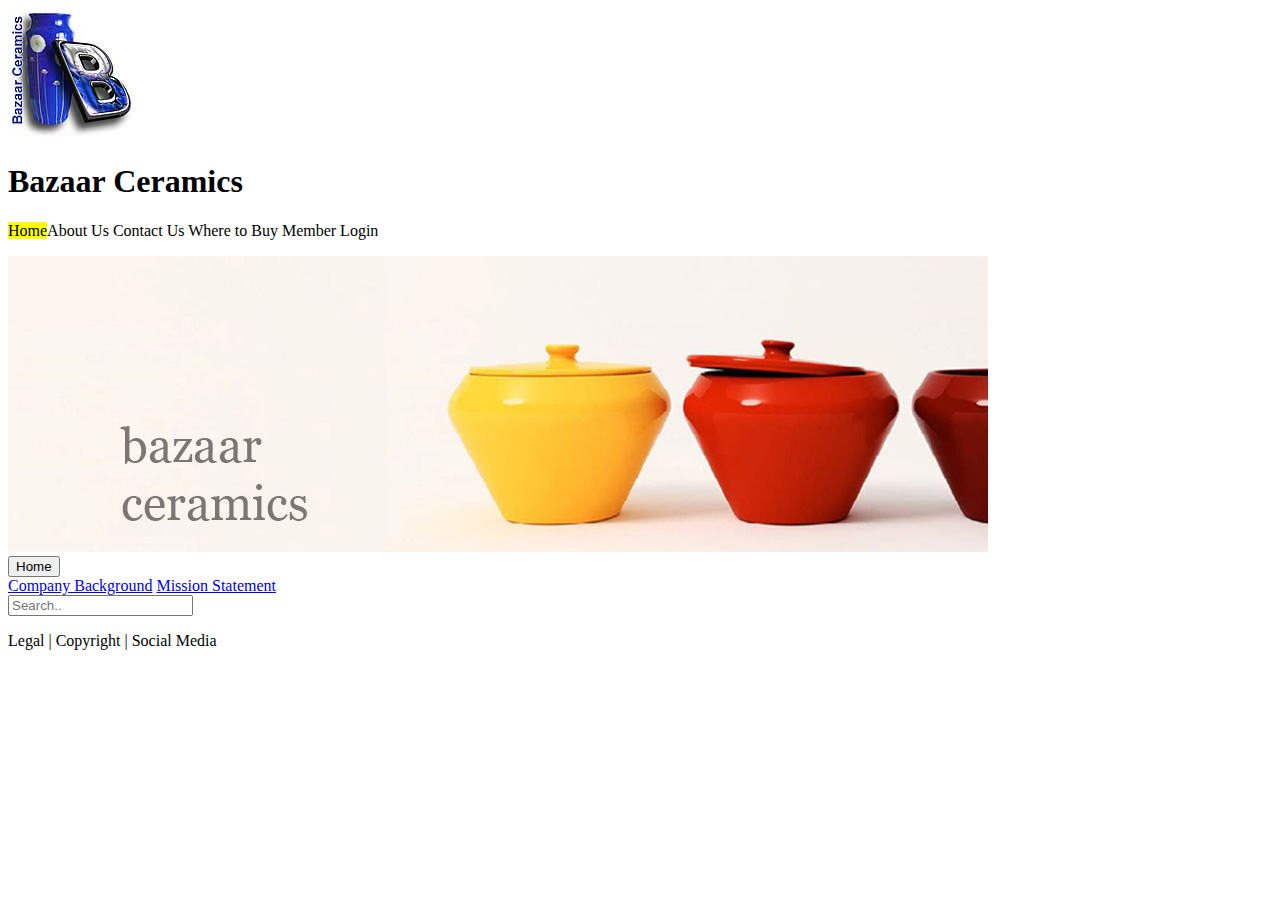
==== index.html @ 97257eb9 "Fixed img on homepage problem" ====
<!DOCTYPE html>
<html lang="en">

<head>
    <meta charset="UTF-8">
    <meta name="viewport" content="width=device-width, initial-scale=1.0">
    <title>Bazaar Ceramics</title>
    <link rel="stylesheet" type="text/css" href="./css/layout.css">
    <link rel="stylesheet" type="text/css" href="./css/style.css">
    <link rel="stylesheet" type="text/css" href="./css/mobile.css">
    <link rel="stylesheet" type="text/css" href="./css/tablet.css">
</head>

<body>
    <div class="flex-container">
        <header>
            <div class="logo">
                <a href="index.html">
                    <img src="Images/catalog/bazaar-logo.jpg" alt="Bazaar Ceramics logo">
                </a>
            </div>
            <div id="homeheading">
                <h1>Bazaar Ceramics</h1>
            </div>
            <div id="rightnav">
                <p>
                    <mark>Home</mark>About Us Contact Us Where to Buy Member Login
                </p>
            </div>
        </header>
        <div id="homebanner">
            <img src="Images/banner.jpg" alt="Bazaar Ceramics banner">
        </div>
        <nav>
            <div class="navbar">
                <div class="dropdown">
                    <button class="dropbtn">
                    Home
                    </button>
                    <!--Button-->
                    <div class="dropdown-content">
                        <a href="/html/company_bg.html">Company Background</a>
                        <a href="/html/company_mission.html">Mission Statement</a>
                    </div>
                    <!--Dropdown menu-->
                    <div class="searchbar">
                        <input type="text" placeholder="Search..">
                        <!--Searchbar-->
                    </div>
                </div>
            </div>
        </nav>
        <main>
            <div class="row">
                <div class="column left">

                </div>
                <div class="column right">

                </div>
            </div>
        </main>
    </div>
    <footer>
        <p>Legal | Copyright | Social Media </p>
    </footer>
</body>

</html>
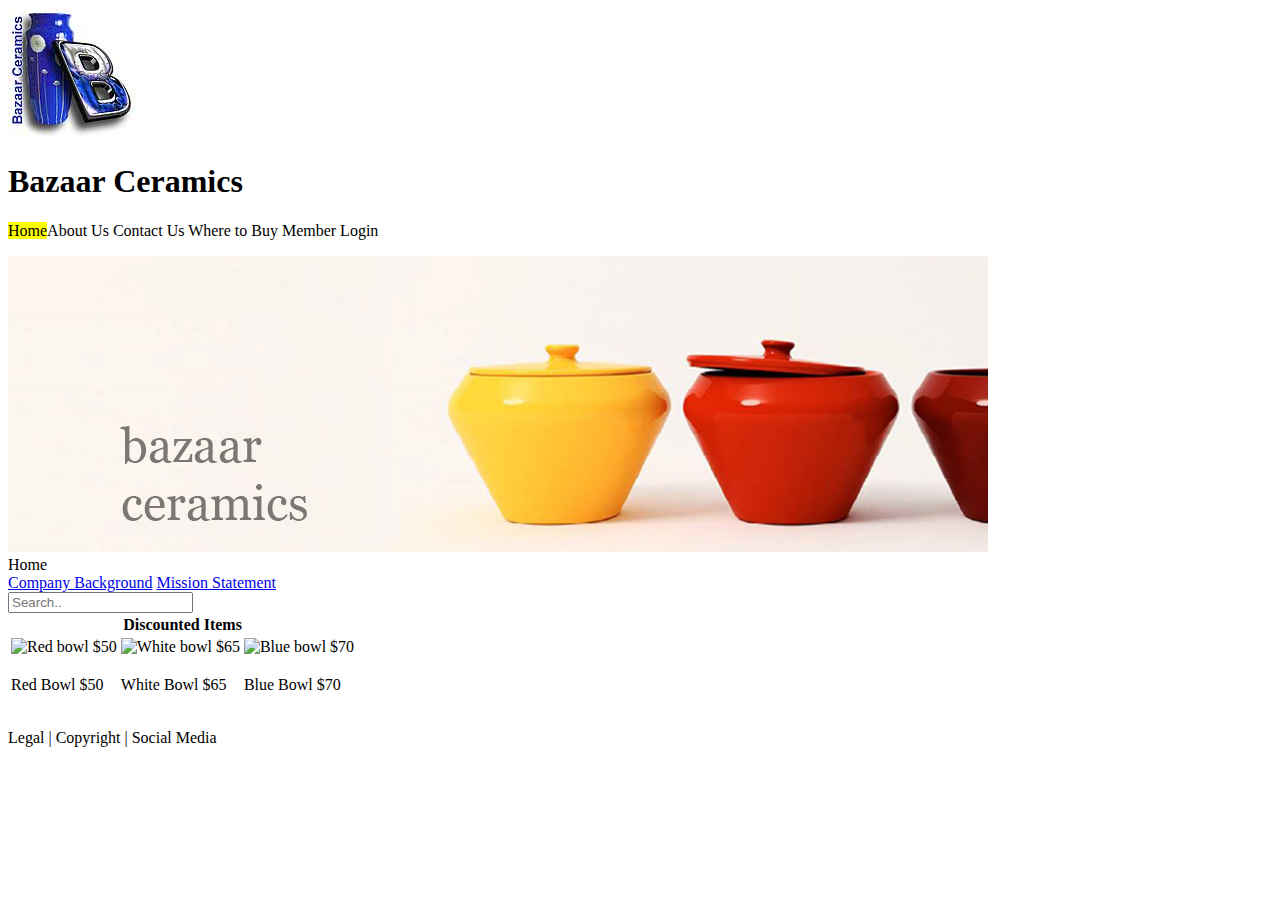
==== commit 28f3de6c: "Fixing responsiveness design css" ====
--- a/index.html
+++ b/index.html
@@ -34,13 +34,11 @@
         <nav>
             <div class="navbar">
                 <div class="dropdown">
-                    <button class="dropbtn">
-                    Home
-                    </button>
+                    <a button="index.html" class="dropbtn">Home</a>
                     <!--Button-->
                     <div class="dropdown-content">
-                        <a href="/html/company_bg.html">Company Background</a>
-                        <a href="/html/company_mission.html">Mission Statement</a>
+                        <a href="html/company_bg.html">Company Background</a>
+                        <a href="html/company_mission.html">Mission Statement</a>
                     </div>
                     <!--Dropdown menu-->
                     <div class="searchbar">
@@ -51,13 +49,31 @@
             </div>
         </nav>
         <main>
-            <div class="row">
-                <div class="column left">
-
-                </div>
-                <div class="column right">
-
-                </div>
+            <div class="content">
+                <!-- Content table-->
+                <table>
+                    <tr>
+                        <th colspan="3">
+                            Discounted Items
+                        </th>
+                    </tr>
+                    <tr>
+                        <td><img src=" " alt="Red bowl $50" /></td>
+                        <td><img src=" " alt="White bowl $65" /></td>
+                        <td><img src=" " alt="Blue bowl $70" /></td>
+                    </tr>
+                    <tr class="textaligncenter">
+                        <td>
+                            <p>Red Bowl $50</p>
+                        </td>
+                        <td>
+                            <p>White Bowl $65</p>
+                        </td>
+                        <td>
+                            <p>Blue Bowl $70</p>
+                        </td>
+                    </tr>
+                </table>
             </div>
         </main>
     </div>
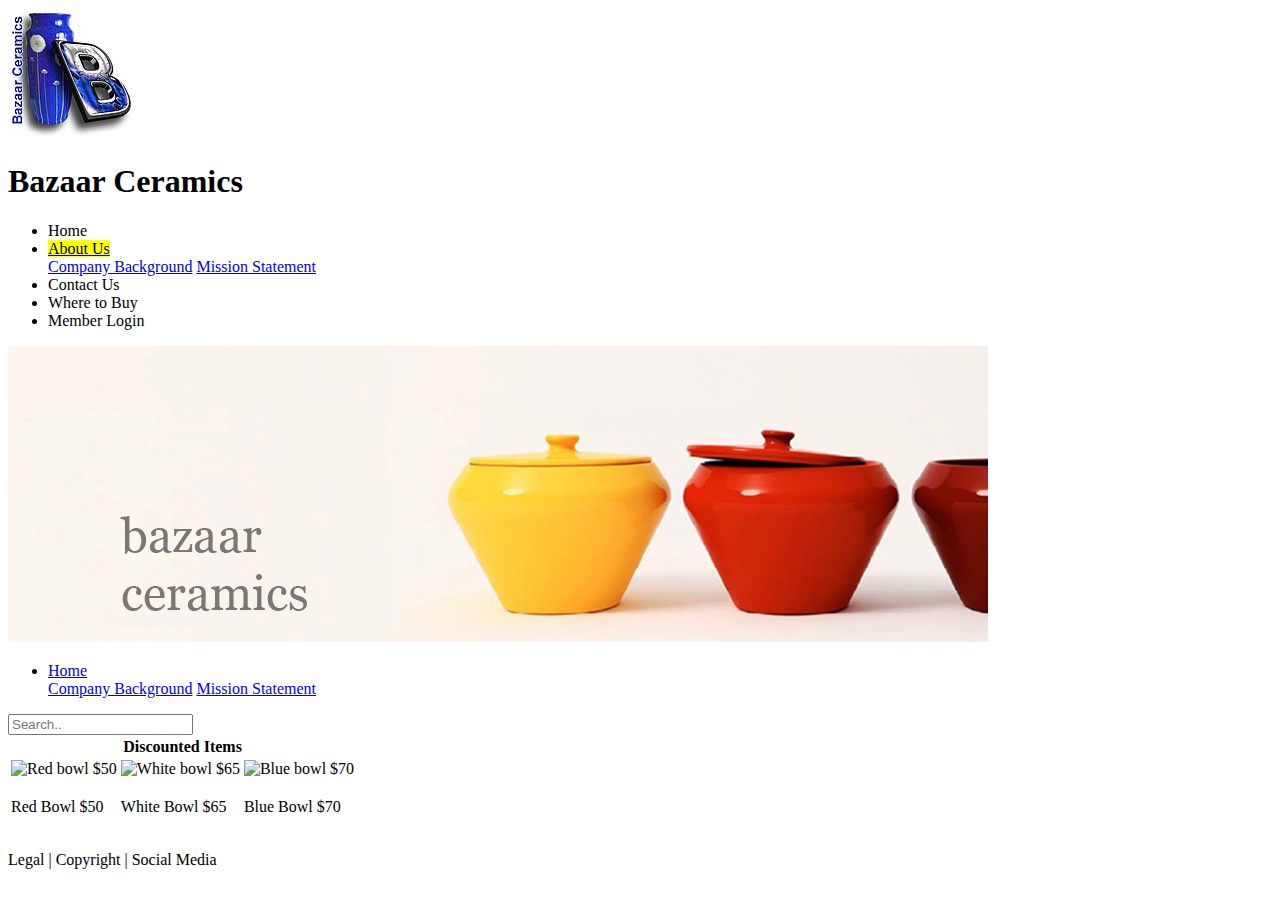
==== commit b35135a3: "Correct on homepage differences in nav" ====
--- a/index.html
+++ b/index.html
@@ -5,10 +5,10 @@
     <meta charset="UTF-8">
     <meta name="viewport" content="width=device-width, initial-scale=1.0">
     <title>Bazaar Ceramics</title>
-    <link rel="stylesheet" type="text/css" href="./css/layout.css">
-    <link rel="stylesheet" type="text/css" href="./css/style.css">
-    <link rel="stylesheet" type="text/css" href="./css/mobile.css">
-    <link rel="stylesheet" type="text/css" href="./css/tablet.css">
+    <link rel="stylesheet" type="text/css" href="css/layout.css">
+    <link rel="stylesheet" type="text/css" href="css/style.css">
+    <link rel="stylesheet" type="text/css" href="css/mobile.css">
+    <link rel="stylesheet" type="text/css" href="css/tablet.css">
 </head>
 
 <body>
@@ -22,60 +22,71 @@
             <div id="homeheading">
                 <h1>Bazaar Ceramics</h1>
             </div>
-            <div id="rightnav">
-                <p>
-                    <mark>Home</mark>About Us Contact Us Where to Buy Member Login
-                </p>
+            <div id="subnav">
+                <ul>
+                    <li>Home</li>
+                    <li class="dropdown"><a href="javascript:void(0)"><mark>About Us</mark></a>
+                        <div class="dropdown-content">
+                            <a href="html/company_bg.html">Company Background</a>
+                            <a href="html/company_mission.html">Mission Statement</a>
+                        </div>
+                    </li>
+                    <li>Contact Us</li>
+                    <li>Where to Buy</li>
+                    <li>Member Login</li>
+                </ul>
             </div>
-        </header>
-        <div id="homebanner">
-            <img src="Images/banner.jpg" alt="Bazaar Ceramics banner">
-        </div>
-        <nav>
-            <div class="navbar">
-                <div class="dropdown">
-                    <a button="index.html" class="dropbtn">Home</a>
-                    <!--Button-->
+    </div>
+    </header>
+    <div id="homebanner">
+        <img src="Images/banner.jpg" alt="Bazaar Ceramics banner">
+    </div>
+    <nav>
+        <div class="navbar">
+            <!--Navigation Menu Dropdowns-->
+            <ul>
+                <li class="dropdown">
+                    <a href="javascript:void(0)" class="dropbtn">Home</a>
                     <div class="dropdown-content">
                         <a href="html/company_bg.html">Company Background</a>
                         <a href="html/company_mission.html">Mission Statement</a>
                     </div>
-                    <!--Dropdown menu-->
-                    <div class="searchbar">
-                        <input type="text" placeholder="Search..">
-                        <!--Searchbar-->
-                    </div>
-                </div>
+                </li>
+            </ul>
+            <div class="searchbar">
+                <input type="text" placeholder="Search..">
+                <!--Searchbar-->
             </div>
-        </nav>
-        <main>
-            <div class="content">
-                <!-- Content table-->
-                <table>
-                    <tr>
-                        <th colspan="3">
-                            Discounted Items
-                        </th>
-                    </tr>
-                    <tr>
-                        <td><img src=" " alt="Red bowl $50" /></td>
-                        <td><img src=" " alt="White bowl $65" /></td>
-                        <td><img src=" " alt="Blue bowl $70" /></td>
-                    </tr>
-                    <tr class="textaligncenter">
-                        <td>
-                            <p>Red Bowl $50</p>
-                        </td>
-                        <td>
-                            <p>White Bowl $65</p>
-                        </td>
-                        <td>
-                            <p>Blue Bowl $70</p>
-                        </td>
-                    </tr>
-                </table>
-            </div>
-        </main>
+        </div>
+    </nav>
+    <main>
+        <div class="content">
+            <!-- Content table-->
+            <table>
+                <tr>
+                    <th colspan="3">
+                        Discounted Items
+                    </th>
+                </tr>
+                <tr>
+                    <td><img src=" " alt="Red bowl $50" /></td>
+                    <td><img src=" " alt="White bowl $65" /></td>
+                    <td><img src=" " alt="Blue bowl $70" /></td>
+                </tr>
+                <tr class="textaligncenter">
+                    <td>
+                        <p>Red Bowl $50</p>
+                    </td>
+                    <td>
+                        <p>White Bowl $65</p>
+                    </td>
+                    <td>
+                        <p>Blue Bowl $70</p>
+                    </td>
+                </tr>
+            </table>
+        </div>
+    </main>
     </div>
     <footer>
         <p>Legal | Copyright | Social Media </p>
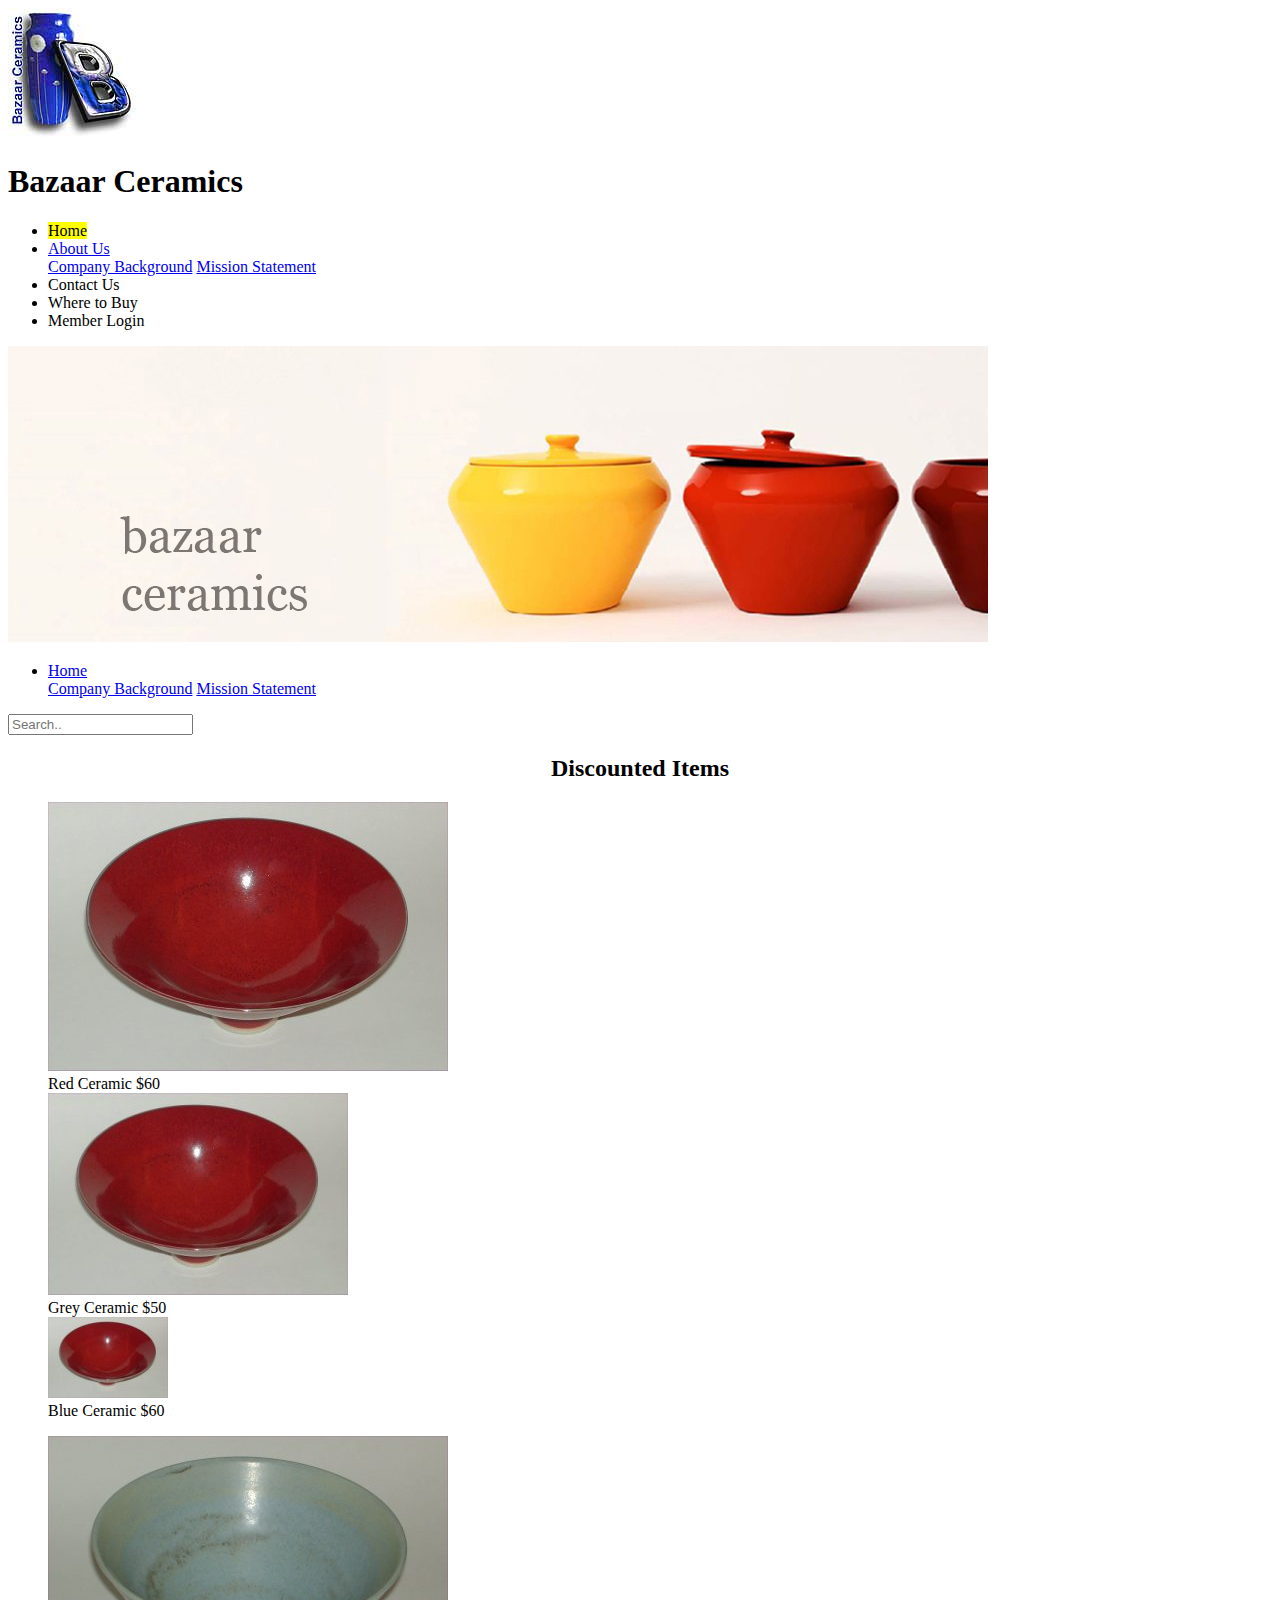
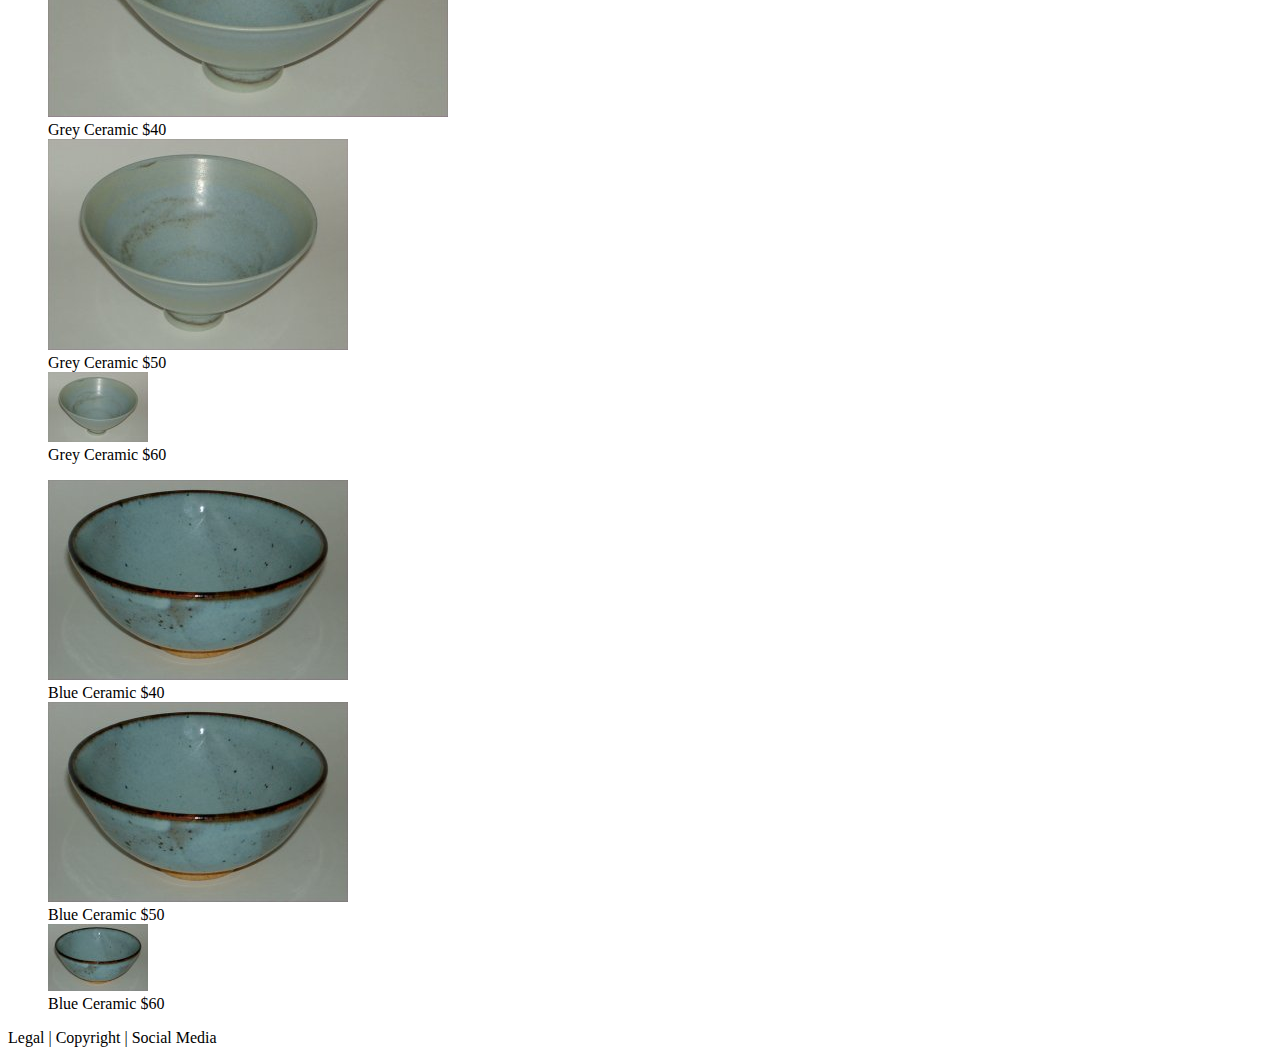
==== commit ade4d50c: "Final submission changes" ====
--- a/index.html
+++ b/index.html
@@ -2,6 +2,7 @@
 <html lang="en">
 
 <head>
+
     <meta charset="UTF-8">
     <meta name="viewport" content="width=device-width, initial-scale=1.0">
     <title>Bazaar Ceramics</title>
@@ -9,23 +10,30 @@
     <link rel="stylesheet" type="text/css" href="css/style.css">
     <link rel="stylesheet" type="text/css" href="css/mobile.css">
     <link rel="stylesheet" type="text/css" href="css/tablet.css">
+
 </head>
 
 <body>
+
     <div class="flex-container">
-        <header>
+
+        <div class="header">
+
             <div class="logo">
                 <a href="index.html">
                     <img src="Images/catalog/bazaar-logo.jpg" alt="Bazaar Ceramics logo">
                 </a>
             </div>
+
             <div id="homeheading">
                 <h1>Bazaar Ceramics</h1>
             </div>
+
             <div id="subnav">
+
                 <ul>
-                    <li>Home</li>
-                    <li class="dropdown"><a href="javascript:void(0)"><mark>About Us</mark></a>
+                    <li><mark>Home</mark></li>
+                    <li class="dropdown"><a href="javascript:void(0)">About Us</a>
                         <div class="dropdown-content">
                             <a href="html/company_bg.html">Company Background</a>
                             <a href="html/company_mission.html">Mission Statement</a>
@@ -35,62 +43,109 @@
                     <li>Where to Buy</li>
                     <li>Member Login</li>
                 </ul>
+
             </div>
+
+        </div>
+
+        <nav>
+
+            <div id="homebanner">
+                <img src="Images/banner.jpg" alt="Bazaar Ceramics banner">
+            </div>
+
+            <div class="navbar row">
+                <!--Navigation Menu Dropdowns-->
+                <ul>
+                    <li class="dropdown">
+                        <a href="javascript:void(0)" class="dropbtn">Home</a>
+                        <div class="dropdown-content">
+                            <a href="html/company_bg.html">Company Background</a>
+                            <a href="html/company_mission.html">Mission Statement</a>
+                        </div>
+                    </li>
+                </ul>
+
+                <div class="searchbar">
+                    <input type="text" placeholder="Search..">
+                    <!--Searchbar-->
+                </div>
+
+            </div>
+
+        </nav>
+
+        <div class="header">
+            <h2 style="text-align: center;">Discounted Items</h2>
+        </div>
+
+        <div class="row">
+
+            <figure>
+
+                <picture class="image1">
+                    <img src="Images/catalog/bcpot002_small.jpg" alt="Red Ceramic" />
+                    <figcaption>Red Ceramic $60</figcaption>
+                </picture>
+
+                <picture class="image2">
+                    <img src="Images/catalog/bcpot002_smaller.jpg" alt="Grey Ceramic">
+                    <figcaption>Grey Ceramic $50</figcaption>
+                </picture>
+
+                <picture class="image3">
+                    <img src="Images/catalog/bcpot002_thumb.jpg" alt="Blue Ceramic">
+                    <figcaption>Blue Ceramic $60</figcaption>
+                </picture>
+
+            </figure>
+
+            <figure>
+
+                <picture class="image1">
+                    <img src="Images/catalog/bcpot010_small.jpg" alt="Blue Ceramic" />
+                    <figcaption>Grey Ceramic $40</figcaption>
+                </picture>
+
+                <picture class="image2">
+                    <img src="Images/catalog/bcpot010_smaller.jpg" alt="Grey Ceramic" />
+                    <figcaption>Grey Ceramic $50</figcaption>
+                </picture>
+
+                <picture class="image3">
+                    <img src="Images/catalog/bcpot010_thumb.jpg" alt="Blue Ceramic" />
+                    <figcaption>Grey Ceramic $60</figcaption>
+                </picture>
+
+            </figure>
+
+            <figure>
+
+                <picture class="image1">
+                    <img src="Images/catalog/bcpot006_small.jpg" alt="Blue Ceramic" />
+                    <figcaption>Blue Ceramic $40</figcaption>
+                </picture>
+
+                <picture class="image2">
+                    <img src="Images/catalog/bcpot006_smaller.jpg" alt="Blue Ceramic" />
+                    <figcaption>Blue Ceramic $50</figcaption>
+                </picture>
+
+                <picture class="image3">
+                    <img src="Images/catalog/bcpot006_thumb.jpg" alt="Blue Ceramic" />
+                    <figcaption>Blue Ceramic $60</figcaption>
+                </picture>
+
+            </figure>
+
+        </div>
+
+        <footer>
+            <p>Legal | Copyright | Social Media </p>
+        </footer>
+
     </div>
-    </header>
-    <div id="homebanner">
-        <img src="Images/banner.jpg" alt="Bazaar Ceramics banner">
-    </div>
-    <nav>
-        <div class="navbar">
-            <!--Navigation Menu Dropdowns-->
-            <ul>
-                <li class="dropdown">
-                    <a href="javascript:void(0)" class="dropbtn">Home</a>
-                    <div class="dropdown-content">
-                        <a href="html/company_bg.html">Company Background</a>
-                        <a href="html/company_mission.html">Mission Statement</a>
-                    </div>
-                </li>
-            </ul>
-            <div class="searchbar">
-                <input type="text" placeholder="Search..">
-                <!--Searchbar-->
-            </div>
-        </div>
-    </nav>
-    <main>
-        <div class="content">
-            <!-- Content table-->
-            <table>
-                <tr>
-                    <th colspan="3">
-                        Discounted Items
-                    </th>
-                </tr>
-                <tr>
-                    <td><img src=" " alt="Red bowl $50" /></td>
-                    <td><img src=" " alt="White bowl $65" /></td>
-                    <td><img src=" " alt="Blue bowl $70" /></td>
-                </tr>
-                <tr class="textaligncenter">
-                    <td>
-                        <p>Red Bowl $50</p>
-                    </td>
-                    <td>
-                        <p>White Bowl $65</p>
-                    </td>
-                    <td>
-                        <p>Blue Bowl $70</p>
-                    </td>
-                </tr>
-            </table>
-        </div>
-    </main>
-    </div>
-    <footer>
-        <p>Legal | Copyright | Social Media </p>
-    </footer>
+
 </body>
 
 </html>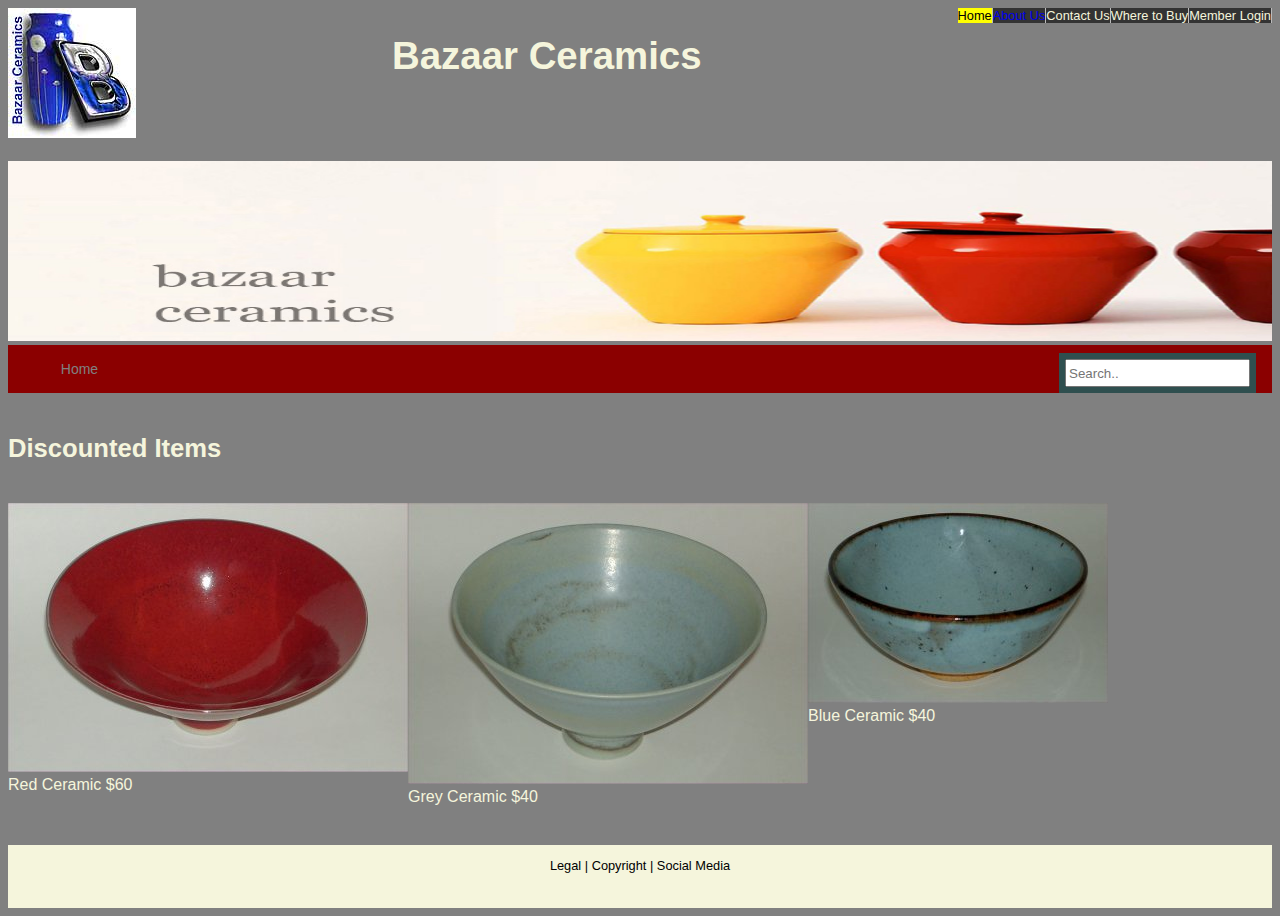
==== commit 9701aac5: "Relative links in css" ====
--- a/index.html
+++ b/index.html
@@ -6,10 +6,10 @@
     <meta charset="UTF-8">
     <meta name="viewport" content="width=device-width, initial-scale=1.0">
     <title>Bazaar Ceramics</title>
-    <link rel="stylesheet" type="text/css" href="css/layout.css">
-    <link rel="stylesheet" type="text/css" href="css/style.css">
-    <link rel="stylesheet" type="text/css" href="css/mobile.css">
-    <link rel="stylesheet" type="text/css" href="css/tablet.css">
+    <link rel="stylesheet" type="text/css" href="CSS/layout.css">
+    <link rel="stylesheet" type="text/css" href="CSS/style.css">
+    <link rel="stylesheet" type="text/css" href="CSS/mobile.css">
+    <link rel="stylesheet" type="text/css" href="CSS/tablet.css">
 
 </head>
 
@@ -148,4 +148,4 @@
 
 </body>
 
-</html>+</html>
--- a/CSS/layout.css
+++ b/CSS/layout.css
@@ -0,0 +1,159 @@
+* {
+    box-sizing: border-box;
+}
+
+body {
+    min-height: 0;
+    min-width: 0;
+}
+
+img {
+    max-width: 100%;
+    height: auto;
+}
+
+.header {
+    display: flex;
+    width: 100vw;
+    justify-content: space-between;
+}
+
+.header div :last-child {
+    margin-left: auto;
+}
+
+.header div :nth-child(2) {
+    flex: 1 0 0;
+}
+
+#homebanner img {
+    width: 100vw;
+    height: 20vh;
+}
+
+.flex-container {
+    display: flex;
+    flex-flow: row wrap;
+    align-content: stretch;
+    align-items: stretch;
+    min-width: 0;
+    height: 100vh;
+}
+
+.searchbar {
+    display: flex;
+    padding: 6px;
+    border: none;
+    margin-top: 8px;
+    margin-right: 16px;
+}
+
+.row {
+    display: flex;
+    flex-flow: row;
+}
+
+.column {
+    flex: 1 0 0;
+}
+
+.left {
+    flex: 3 0 0;
+}
+
+.right {
+    flex: 1 0 0;
+}
+
+nav {
+    width: 100vw;
+}
+
+
+/* Navbar container */
+
+.navbar {
+    display: flex;
+    justify-content: space-between;
+    overflow: hidden;
+}
+
+
+/* Links inside the navbar */
+
+.navbar a {
+    padding: 0 0;
+    text-decoration: none;
+}
+
+
+/* The dropdown container */
+
+.dropdown {
+    float: none;
+    overflow: hidden;
+}
+
+
+/* Dropdown button */
+
+.dropdown .dropbtn {
+    border: none;
+    outline: none;
+    padding: 0 1vw;
+    margin: 0;
+}
+
+
+/* Dropdown content (hidden by default) */
+
+.dropdown-content {
+    display: none;
+    position: absolute;
+    min-width: 1vw;
+    z-index: 1;
+}
+
+
+/* Links inside the dropdown */
+
+.dropdown-content a {
+    float: none;
+    padding: 0 1vw;
+    text-decoration: none;
+    display: block;
+    text-align: center;
+}
+
+
+/* Show the dropdown menu on hover */
+
+.dropdown:hover .dropdown-content {
+    display: block;
+}
+
+footer {
+    margin-top: auto;
+    width: 100vw;
+    height: 7vh;
+    text-align: center;
+}
+
+.image2 {
+    display: none;
+}
+
+.image3 {
+    display: none;
+}
+
+figure {
+    display: flex;
+    flex-direction: column;
+    margin: 0;
+}
+
+figcaption {
+    align-self: flex-end;
+    text-align: left;
+}--- a/CSS/style.css
+++ b/CSS/style.css
@@ -0,0 +1,121 @@
+html {
+    padding: 0;
+}
+
+body {
+    font-family: Arial, Arial, Helvetica, sans-serif;
+    background-color: grey;
+}
+
+h1 {
+    font-size: 3vw;
+    text-align: center;
+}
+
+h2 {
+    font-size: 2vw;
+}
+
+li {
+    font-size: 1vw;
+}
+
+p {
+    font-size: 1vw;
+}
+
+.flex-container {
+    color: beige;
+    background-color: grey;
+}
+
+.searchbar {
+    background-color: darkslategray;
+    font-size: 12px;
+}
+
+.left {
+    background-color: grey;
+}
+
+.right {
+    background-color: grey;
+}
+
+#subnav ul {
+    list-style-type: none;
+    margin: 0;
+    padding: 0;
+    overflow: hidden;
+    background-color: #333;
+}
+
+#subnav li {
+    float: left;
+    border-right: 1px solid #bbb;
+}
+
+#subnav li a {
+    text-align: center;
+    text-decoration: none;
+}
+
+.navbar {
+    background-color: darkred;
+    font-family: Arial;
+}
+
+.navbar a {
+    font-size: 14px;
+    color: black;
+    text-align: center;
+}
+
+.dropdown .dropbtn {
+    background-color: darkred;
+    color: Grey;
+    font-size: 14px;
+    text-align: center;
+}
+
+
+/* Add a beige background color to navbar links on hover */
+
+.navbar a:hover,
+.dropdown:hover .dropbtn {
+    background-color: beige;
+}
+
+.dropdown-content {
+    background-color: brown;
+    box-shadow: 0px 8px 16px 0px rgba(0, 0, 0, 0.2);
+}
+
+.dropdown-content a {
+    color: black;
+}
+
+
+/* Add a beige background color to dropdown links on hover */
+
+.dropdown-content a:hover {
+    background-color: beige;
+}
+
+
+/* Show current link */
+
+.currentLink {
+    background-color: red;
+}
+
+footer {
+    background-color: beige;
+}
+
+footer p {
+    text-align: center;
+    margin: 0;
+    padding: 1em;
+    color: #000
+}--- a/CSS/mobile.css
+++ b/CSS/mobile.css
@@ -0,0 +1,22 @@
+/* Turns into responsive column and image switch */
+
+@media only screen and (max-width: 500px) {
+    .row {
+        flex-flow: column wrap
+    }
+    #homebanner {
+        display: none;
+    }
+    #subnav {
+        display: none;
+    }
+    .image1 {
+        display: none;
+    }
+    .image2 {
+        display: none;
+    }
+    .image3 {
+        display: block;
+    }
+}--- a/CSS/tablet.css
+++ b/CSS/tablet.css
@@ -0,0 +1,13 @@
+/* Image switch */
+
+@media only screen and (max-width: 800px) {
+    .image1 {
+        display: none;
+    }
+    .image2 {
+        display: block;
+    }
+    .image3 {
+        display: none;
+    }
+}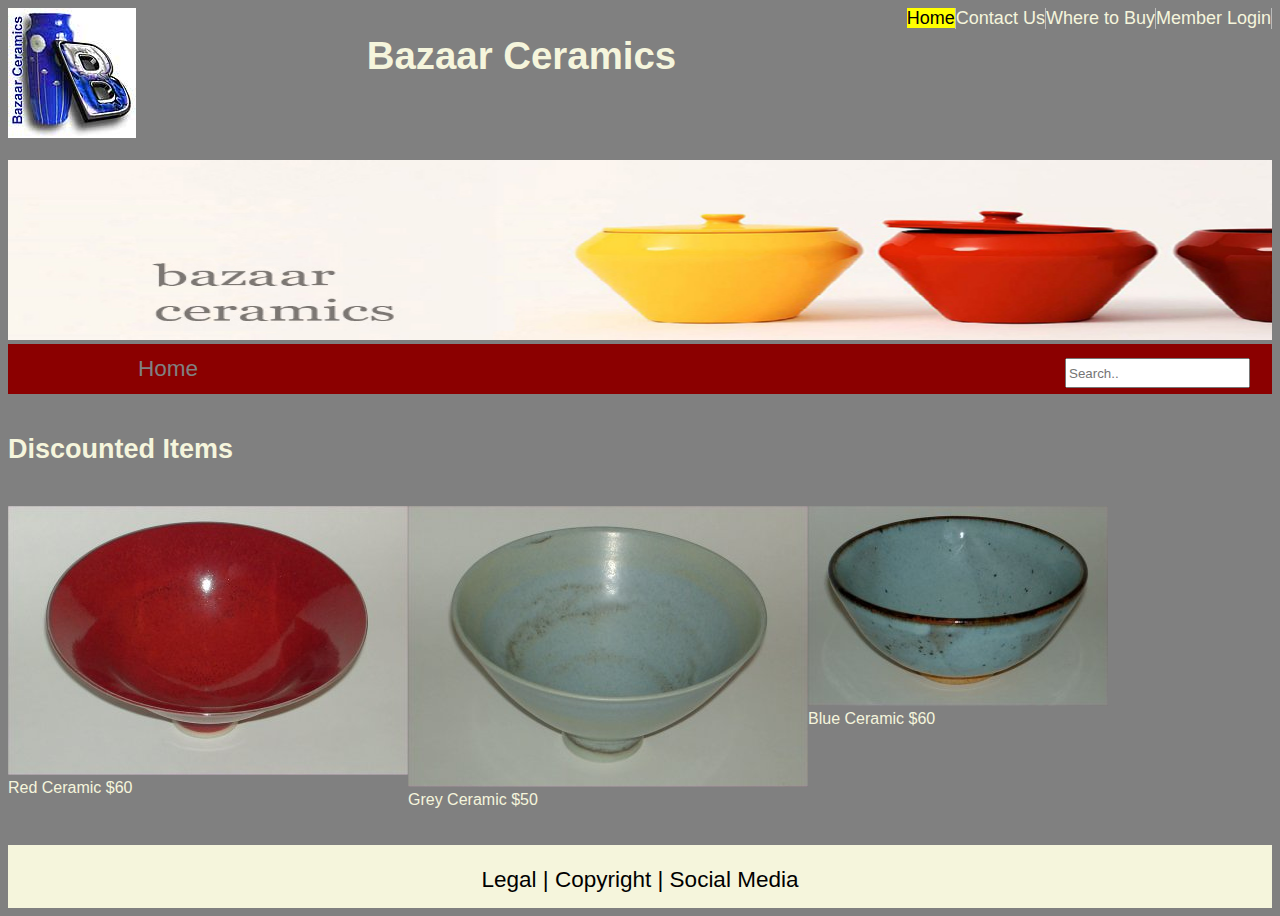
==== commit c434bcd1: "Fixed flexbox changes and navbar styling" ====
--- a/index.html
+++ b/index.html
@@ -33,12 +33,6 @@
 
                 <ul>
                     <li><mark>Home</mark></li>
-                    <li class="dropdown"><a href="javascript:void(0)">About Us</a>
-                        <div class="dropdown-content">
-                            <a href="html/company_bg.html">Company Background</a>
-                            <a href="html/company_mission.html">Mission Statement</a>
-                        </div>
-                    </li>
                     <li>Contact Us</li>
                     <li>Where to Buy</li>
                     <li>Member Login</li>
@@ -60,8 +54,8 @@
                     <li class="dropdown">
                         <a href="javascript:void(0)" class="dropbtn">Home</a>
                         <div class="dropdown-content">
-                            <a href="html/company_bg.html">Company Background</a>
-                            <a href="html/company_mission.html">Mission Statement</a>
+                            <a href="HTML/company_bg.html">Company Background</a>
+                            <a href="HTML/company_mission.html">Mission Statement</a>
                         </div>
                     </li>
                 </ul>
@@ -90,12 +84,12 @@
 
                 <picture class="image2">
                     <img src="Images/catalog/bcpot002_smaller.jpg" alt="Grey Ceramic">
-                    <figcaption>Grey Ceramic $50</figcaption>
+                    <figcaption>Red Ceramic $60</figcaption>
                 </picture>
 
                 <picture class="image3">
                     <img src="Images/catalog/bcpot002_thumb.jpg" alt="Blue Ceramic">
-                    <figcaption>Blue Ceramic $60</figcaption>
+                    <figcaption>Red Ceramic $60</figcaption>
                 </picture>
 
             </figure>
@@ -104,7 +98,7 @@
 
                 <picture class="image1">
                     <img src="Images/catalog/bcpot010_small.jpg" alt="Blue Ceramic" />
-                    <figcaption>Grey Ceramic $40</figcaption>
+                    <figcaption>Grey Ceramic $50</figcaption>
                 </picture>
 
                 <picture class="image2">
@@ -114,7 +108,7 @@
 
                 <picture class="image3">
                     <img src="Images/catalog/bcpot010_thumb.jpg" alt="Blue Ceramic" />
-                    <figcaption>Grey Ceramic $60</figcaption>
+                    <figcaption>Grey Ceramic $50</figcaption>
                 </picture>
 
             </figure>
@@ -123,12 +117,12 @@
 
                 <picture class="image1">
                     <img src="Images/catalog/bcpot006_small.jpg" alt="Blue Ceramic" />
-                    <figcaption>Blue Ceramic $40</figcaption>
+                    <figcaption>Blue Ceramic $60</figcaption>
                 </picture>
 
                 <picture class="image2">
                     <img src="Images/catalog/bcpot006_smaller.jpg" alt="Blue Ceramic" />
-                    <figcaption>Blue Ceramic $50</figcaption>
+                    <figcaption>Blue Ceramic $60</figcaption>
                 </picture>
 
                 <picture class="image3">
@@ -148,4 +142,4 @@
 
 </body>
 
-</html>
+</html>--- a/CSS/layout.css
+++ b/CSS/layout.css
@@ -78,6 +78,22 @@
     overflow: hidden;
 }
 
+.navbar ul {
+    list-style-type: none;
+    margin: 0;
+    padding: 0;
+    overflow: hidden;
+    background-color: #333;
+}
+
+.navbar li a,
+.dropbtn {
+    display: block;
+    text-align: center;
+    padding: 14px 16px;
+    text-decoration: none;
+}
+
 
 /* Links inside the navbar */
 
@@ -100,7 +116,8 @@
 .dropdown .dropbtn {
     border: none;
     outline: none;
-    padding: 0 1vw;
+    padding: 12px 1vw;
+    min-width: 25vw;
     margin: 0;
 }
 
@@ -110,7 +127,7 @@
 .dropdown-content {
     display: none;
     position: absolute;
-    min-width: 1vw;
+    min-width: 25vw;
     z-index: 1;
 }
 
@@ -119,10 +136,10 @@
 
 .dropdown-content a {
     float: none;
-    padding: 0 1vw;
+    padding: 12px 1vw;
     text-decoration: none;
     display: block;
-    text-align: center;
+    text-align: left;
 }
 
 
--- a/CSS/style.css
+++ b/CSS/style.css
@@ -1,121 +1,107 @@
-html {
-    padding: 0;
-}
-
-body {
-    font-family: Arial, Arial, Helvetica, sans-serif;
-    background-color: grey;
-}
-
-h1 {
-    font-size: 3vw;
-    text-align: center;
-}
-
-h2 {
-    font-size: 2vw;
-}
-
-li {
-    font-size: 1vw;
-}
-
-p {
-    font-size: 1vw;
-}
-
-.flex-container {
-    color: beige;
-    background-color: grey;
-}
-
-.searchbar {
-    background-color: darkslategray;
-    font-size: 12px;
-}
-
-.left {
-    background-color: grey;
-}
-
-.right {
-    background-color: grey;
-}
-
-#subnav ul {
-    list-style-type: none;
-    margin: 0;
-    padding: 0;
-    overflow: hidden;
-    background-color: #333;
-}
-
-#subnav li {
-    float: left;
-    border-right: 1px solid #bbb;
-}
-
-#subnav li a {
-    text-align: center;
-    text-decoration: none;
-}
-
-.navbar {
-    background-color: darkred;
-    font-family: Arial;
-}
-
-.navbar a {
-    font-size: 14px;
-    color: black;
-    text-align: center;
-}
-
-.dropdown .dropbtn {
-    background-color: darkred;
-    color: Grey;
-    font-size: 14px;
-    text-align: center;
-}
-
-
-/* Add a beige background color to navbar links on hover */
-
-.navbar a:hover,
-.dropdown:hover .dropbtn {
-    background-color: beige;
-}
-
-.dropdown-content {
-    background-color: brown;
-    box-shadow: 0px 8px 16px 0px rgba(0, 0, 0, 0.2);
-}
-
-.dropdown-content a {
-    color: black;
-}
-
-
-/* Add a beige background color to dropdown links on hover */
-
-.dropdown-content a:hover {
-    background-color: beige;
-}
-
-
-/* Show current link */
-
-.currentLink {
-    background-color: red;
-}
-
-footer {
-    background-color: beige;
-}
-
-footer p {
-    text-align: center;
-    margin: 0;
-    padding: 1em;
-    color: #000
-}+    html {
+        padding: 0;
+    }
+    
+    body {
+        font-family: Arial, Arial, Helvetica, sans-serif;
+        background-color: grey;
+    }
+    
+    h1 {
+        font-size: 3vw;
+        text-align: center;
+    }
+    
+    h2 {
+        font-size: 3vmin;
+    }
+    
+    li {
+        font-size: 2vmin;
+    }
+    
+    p {
+        font-size: 2.5vmin;
+    }
+    
+    .flex-container {
+        color: beige;
+        background-color: grey;
+    }
+    
+    .searchbar {
+        font-size: 14px;
+    }
+    
+    .left {
+        background-color: grey;
+    }
+    
+    .right {
+        background-color: grey;
+    }
+    
+    #subnav ul {
+        list-style-type: none;
+        margin: 0;
+        padding: 0;
+    }
+    
+    #subnav li {
+        float: left;
+        border-right: 1px solid #bbb;
+        text-decoration: none;
+    }
+    
+    .navbar {
+        background-color: darkred;
+        font-family: Arial;
+    }
+    
+    .navbar a {
+        font-size: 2.5vmin;
+        text-align: center;
+    }
+    
+    .dropdown .dropbtn {
+        background-color: darkred;
+        color: Grey;
+        font-size: 2.5vmin;
+        text-align: center;
+    }
+    /* Add a beige background color to navbar links on hover */
+    
+    .navbar a:hover,
+    .dropdown:hover .dropbtn {
+        background-color: beige;
+    }
+    
+    .dropdown-content {
+        background-color: brown;
+        box-shadow: 0px 8px 16px 0px rgba(0, 0, 0, 0.2);
+    }
+    
+    .dropdown-content a {
+        color: black;
+    }
+    /* Add a beige background color to dropdown links on hover */
+    
+    .dropdown-content a:hover {
+        background-color: beige;
+    }
+    /* Show current link */
+    
+    .currentLink {
+        background-color: red;
+    }
+    
+    footer {
+        background-color: beige;
+    }
+    
+    footer p {
+        text-align: center;
+        margin: 0;
+        padding: 1em;
+        color: #000
+    }--- a/CSS/mobile.css
+++ b/CSS/mobile.css
@@ -1,13 +1,10 @@
 /* Turns into responsive column and image switch */
 
 @media only screen and (max-width: 500px) {
-    .row {
-        flex-flow: column wrap
+    main .row {
+        flex-flow: column wrap;
     }
     #homebanner {
-        display: none;
-    }
-    #subnav {
         display: none;
     }
     .image1 {
